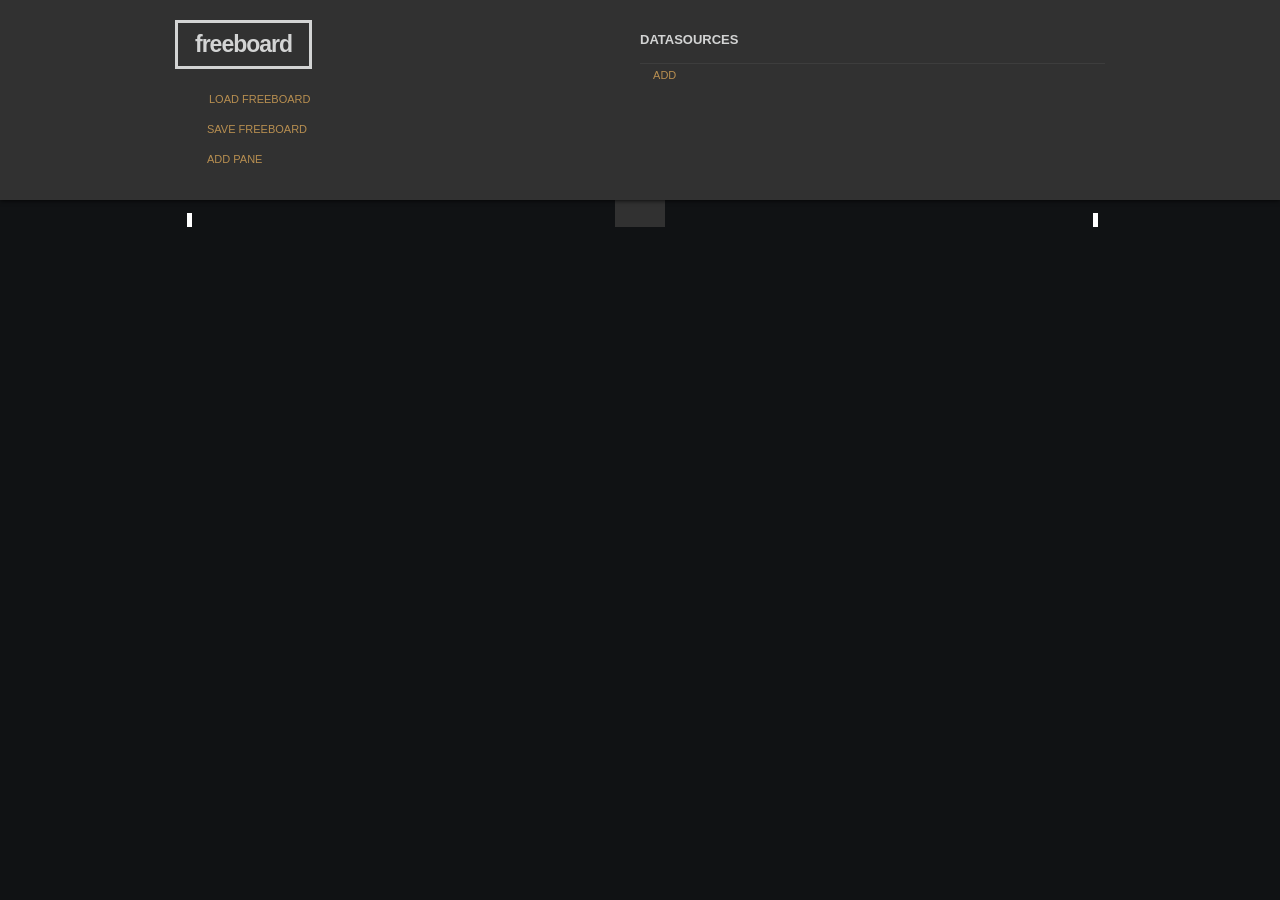
==== index.html @ cd6b2336 "Update index.html to include mqtt and aws iot plugins and widget plugins" ====
<!DOCTYPE html>
<html>
<head>
    <meta charset="UTF-8">
    <title>freeboard</title>
	<meta name="mobile-web-app-capable" content="yes">
    <meta name="apple-mobile-web-app-capable" content="yes" />
    <meta name="apple-mobile-web-app-status-bar-style" content="black" />
    <meta name="viewport" content = "width = device-width, initial-scale = 1, user-scalable = no" />
    <link href="css/freeboard.min.css" rel="stylesheet" />
    <script src="js/freeboard.thirdparty.min.js"></script>
    <script type="text/javascript">
        head.js("js/freeboard_plugins.min.js",
                // *** Load more plugins here ***
                // Datasources Plugins
                "plugins/thirdparty/ibm.iotfoundation.plugin.js",
                "plugins/thirdparty/paho.mqtt.plugin.js",
                "plugins/thirdparty/aws.iot.plugin.js",
                // Widgets Plugins
                "plugins/thirdparty/interactive_indicator.js",
                function(){
                    $(function()
                    { //DOM Ready
                        freeboard.initialize(true);

                        var hashpattern = window.location.hash.match(/(&|#)source=([^&]+)/);
                        if (hashpattern !== null) {
                            $.getJSON(hashpattern[2], function(data) {
                                freeboard.loadDashboard(data, function() {
                                    freeboard.setEditing(false);
                                });
                            });
                        }

                    });
                });
    </script>
</head>
<body>
<div id="board-content">
    <img id="dash-logo" data-bind="attr:{src: header_image}, visible:header_image()">
    <div class="gridster responsive-column-width">
        <ul data-bind="grid: true">
        </ul>
    </div>
</div>
<header id="main-header" data-bind="if:allow_edit">
    <div id="admin-bar">
        <div id="admin-menu">
            <div id="board-tools">
                <h1 id="board-logo" class="title bordered">freeboard</h1>
                <div id="board-actions">
                    <ul class="board-toolbar vertical">
                        <li data-bind="click: loadDashboardFromLocalFile"><i id="full-screen-icon" class="icon-folder-open icon-white"></i><label id="full-screen">Load Freeboard</label></li>
                        <li><i class="icon-download-alt icon-white"></i>
                            <label data-bind="click: saveDashboardClicked">Save Freeboard</label>
                            <label style="display: none;" data-bind="click: saveDashboard" data-pretty="true">[Pretty]</label>
                            <label style="display: none;" data-bind="click: saveDashboard" data-pretty="false">[Minified]</label>
                        </li>
                        <li id="add-pane" data-bind="click: createPane"><i class="icon-plus icon-white"></i><label>Add Pane</label></li>
                    </ul>
                </div>
            </div>
            <div id="datasources">
                <h2 class="title">DATASOURCES</h2>

                <div class="datasource-list-container">
                    <table class="table table-condensed sub-table" id="datasources-list" data-bind="if: datasources().length">
                        <thead>
                        <tr>
                            <th>Name</th>
                            <th>Last Updated</th>
                            <th>&nbsp;</th>
                        </tr>
                        </thead>
                        <tbody data-bind="foreach: datasources">
                        <tr>
                            <td>
                                <span class="text-button datasource-name" data-bind="text: name, pluginEditor: {operation: 'edit', type: 'datasource'}"></span>
                            </td>
                            <td data-bind="text: last_updated"></td>
                            <td>
                                <ul class="board-toolbar">
                                    <li data-bind="click: updateNow"><i class="icon-refresh icon-white"></i></li>
                                    <li data-bind="pluginEditor: {operation: 'delete', type: 'datasource'}">
                                        <i class="icon-trash icon-white"></i></li>
                                </ul>
                            </td>
                        </tr>
                        </tbody>
                    </table>
                </div>
                <span class="text-button table-operation" data-bind="pluginEditor: {operation: 'add', type: 'datasource'}">ADD</span>
            </div>
        </div>
    </div>
	<div id="column-tools" class="responsive-column-width">
		<ul class="board-toolbar left-columns">
			<li class="column-tool add" data-bind="click: addGridColumnLeft"><span class="column-icon right"></span><i class="icon-arrow-left icon-white"></i></li>
			<li class="column-tool sub" data-bind="click: subGridColumnLeft"><span class="column-icon left"></span><i class="icon-arrow-right icon-white"></i></li>
		</ul>
		<ul class="board-toolbar right-columns">
			<li class="column-tool sub" data-bind="click: subGridColumnRight"><span class="column-icon right"></span><i class="icon-arrow-left icon-white"></i></li>
			<li class="column-tool add" data-bind="click: addGridColumnRight"><span class="column-icon left"></span><i class="icon-arrow-right icon-white"></i></li>
		</ul>
	</div>
    <div id="toggle-header" data-bind="click: toggleEditing">
        <i id="toggle-header-icon" class="icon-wrench icon-white"></i></div>
</header>

<div style="display:hidden">
    <ul data-bind="template: { name: 'pane-template', foreach: panes}">
    </ul>
</div>

<script type="text/html" id="pane-template">
    <li data-bind="pane: true">
        <header>
            <h1 data-bind="text: title"></h1>
            <ul class="board-toolbar pane-tools">
                <li data-bind="pluginEditor: {operation: 'add', type: 'widget'}">
                    <i class="icon-plus icon-white"></i>
                </li>
                <li data-bind="pluginEditor: {operation: 'edit', type: 'pane'}">
                    <i class="icon-wrench icon-white"></i>
                </li>
                <li data-bind="pluginEditor: {operation: 'delete', type: 'pane'}">
                    <i class="icon-trash icon-white"></i>
                </li>
            </ul>
        </header>
        <section data-bind="foreach: widgets">
            <div class="sub-section" data-bind="css: 'sub-section-height-' + height()">
                <div class="widget" data-bind="widget: true, css:{fillsize:fillSize}"></div>
                <div class="sub-section-tools">
                    <ul class="board-toolbar">
                        <!-- ko if:$parent.widgetCanMoveUp($data) -->
                        <li data-bind="click:$parent.moveWidgetUp"><i class="icon-chevron-up icon-white"></i></li>
                        <!-- /ko -->
                        <!-- ko if:$parent.widgetCanMoveDown($data) -->
                        <li data-bind="click:$parent.moveWidgetDown"><i class="icon-chevron-down icon-white"></i></li>
                        <!-- /ko -->
                        <li data-bind="pluginEditor: {operation: 'edit', type: 'widget'}"><i class="icon-wrench icon-white"></i></li>
                        <li data-bind="pluginEditor: {operation: 'delete', type: 'widget'}"><i class="icon-trash icon-white"></i></li>
                    </ul>
                </div>
            </div>
        </section>
    </li>
</script>

</body>
</html>
---- css/freeboard.min.css ----
.cm-s-ambiance .cm-keyword{color:#cda869}.cm-s-ambiance .cm-atom{color:#CF7EA9}.cm-s-ambiance .cm-number{color:#78CF8A}.cm-s-ambiance .cm-def{color:#aac6e3}.cm-s-ambiance .cm-variable{color:#ffb795}.cm-s-ambiance .cm-variable-2{color:#eed1b3}.cm-s-ambiance .cm-variable-3{color:#faded3}.cm-s-ambiance .cm-property{color:#eed1b3}.cm-s-ambiance .cm-operator{color:#fa8d6a}.cm-s-ambiance .cm-comment{color:#555;font-style:italic}.cm-s-ambiance .cm-string{color:#8f9d6a}.cm-s-ambiance .cm-string-2{color:#9d937c}.cm-s-ambiance .cm-meta{color:#D2A8A1}.cm-s-ambiance .cm-qualifier{color:#ff0}.cm-s-ambiance .cm-builtin{color:#99c}.cm-s-ambiance .cm-bracket{color:#24C2C7}.cm-s-ambiance .cm-tag{color:#fee4ff}.cm-s-ambiance .cm-attribute{color:#9B859D}.cm-s-ambiance .cm-header{color:#00f}.cm-s-ambiance .cm-quote{color:#24C2C7}.cm-s-ambiance .cm-hr{color:pink}.cm-s-ambiance .cm-link{color:#F4C20B}.cm-s-ambiance .cm-special{color:#FF9D00}.cm-s-ambiance .cm-error{color:#AF2018}.cm-s-ambiance .CodeMirror-matchingbracket{color:#0f0}.cm-s-ambiance .CodeMirror-nonmatchingbracket{color:#f22}.cm-s-ambiance .CodeMirror-selected{background:rgba(255,255,255,.15)}.cm-s-ambiance.CodeMirror-focused .CodeMirror-selected{background:rgba(255,255,255,.1)}.cm-s-ambiance.CodeMirror{line-height:1.4em;color:#E6E1DC;background-color:#202020;-webkit-box-shadow:inset 0 0 10px #000;-moz-box-shadow:inset 0 0 10px #000;box-shadow:inset 0 0 10px #000}.cm-s-ambiance .CodeMirror-gutters{background:#3D3D3D;border-right:1px solid #4D4D4D;box-shadow:0 10px 20px #000}.cm-s-ambiance .CodeMirror-linenumber{text-shadow:0 1px 1px #4d4d4d;color:#222;padding:0 5px}.cm-s-ambiance .CodeMirror-lines .CodeMirror-cursor{border-left:1px solid #7991E8}.cm-s-ambiance .CodeMirror-activeline-background{background:none repeat scroll 0 0 rgba(255,255,255,.031)}.cm-s-ambiance.CodeMirror,.cm-s-ambiance .CodeMirror-gutters{background-image:url("[data-uri]")}.CodeMirror{font-family:monospace;height:300px}.CodeMirror-scroll{overflow:auto}.CodeMirror-lines{padding:4px 0}.CodeMirror pre{padding:0 4px}.CodeMirror-scrollbar-filler,.CodeMirror-gutter-filler{background-color:#fff}.CodeMirror-gutters{border-right:1px solid #ddd;background-color:#f7f7f7;white-space:nowrap}.CodeMirror-linenumbers{}.CodeMirror-linenumber{padding:0 3px 0 5px;min-width:20px;text-align:right;color:#999;-moz-box-sizing:content-box;box-sizing:content-box}.CodeMirror div.CodeMirror-cursor{border-left:1px solid #000}.CodeMirror div.CodeMirror-secondarycursor{border-left:1px solid silver}.CodeMirror.cm-keymap-fat-cursor div.CodeMirror-cursor{width:auto;border:0;background:#7e7}div.CodeMirror-overwrite div.CodeMirror-cursor{}.cm-tab{display:inline-block}.CodeMirror-ruler{border-left:1px solid #ccc;position:absolute}.cm-s-default .cm-keyword{color:#708}.cm-s-default .cm-atom{color:#219}.cm-s-default .cm-number{color:#164}.cm-s-default .cm-def{color:#00f}.cm-s-default .cm-variable,.cm-s-default .cm-punctuation,.cm-s-default .cm-property,.cm-s-default .cm-operator{}.cm-s-default .cm-variable-2{color:#05a}.cm-s-default .cm-variable-3{color:#085}.cm-s-default .cm-comment{color:#a50}.cm-s-default .cm-string{color:#a11}.cm-s-default .cm-string-2{color:#f50}.cm-s-default .cm-meta{color:#555}.cm-s-default .cm-qualifier{color:#555}.cm-s-default .cm-builtin{color:#30a}.cm-s-default .cm-bracket{color:#997}.cm-s-default .cm-tag{color:#170}.cm-s-default .cm-attribute{color:#00c}.cm-s-default .cm-header{color:#00f}.cm-s-default .cm-quote{color:#090}.cm-s-default .cm-hr{color:#999}.cm-s-default .cm-link{color:#00c}.cm-negative{color:#d44}.cm-positive{color:#292}.cm-header,.cm-strong{font-weight:700}.cm-em{font-style:italic}.cm-link{text-decoration:underline}.cm-s-default .cm-error{color:red}.cm-invalidchar{color:red}div.CodeMirror span.CodeMirror-matchingbracket{color:#0f0}div.CodeMirror span.CodeMirror-nonmatchingbracket{color:#f22}.CodeMirror-activeline-background{background:#e8f2ff}.CodeMirror{line-height:1;position:relative;overflow:hidden;background:#fff;color:#000}.CodeMirror-scroll{margin-bottom:-30px;margin-right:-30px;padding-bottom:30px;height:100%;outline:0;position:relative;-moz-box-sizing:content-box;box-sizing:content-box}.CodeMirror-sizer{position:relative;border-right:30px solid transparent;-moz-box-sizing:content-box;box-sizing:content-box}.CodeMirror-vscrollbar,.CodeMirror-hscrollbar,.CodeMirror-scrollbar-filler,.CodeMirror-gutter-filler{position:absolute;z-index:6;display:none}.CodeMirror-vscrollbar{right:0;top:0;overflow-x:hidden;overflow-y:scroll}.CodeMirror-hscrollbar{bottom:0;left:0;overflow-y:hidden;overflow-x:scroll}.CodeMirror-scrollbar-filler{right:0;bottom:0}.CodeMirror-gutter-filler{left:0;bottom:0}.CodeMirror-gutters{position:absolute;left:0;top:0;padding-bottom:30px;z-index:3}.CodeMirror-gutter{white-space:normal;height:100%;-moz-box-sizing:content-box;box-sizing:content-box;padding-bottom:30px;margin-bottom:-32px;display:inline-block;*zoom:1;*display:inline}.CodeMirror-gutter-elt{position:absolute;cursor:default;z-index:4}.CodeMirror-lines{cursor:text}.CodeMirror pre{-moz-border-radius:0;-webkit-border-radius:0;border-radius:0;border-width:0;background:transparent;font-family:inherit;font-size:inherit;margin:0;white-space:pre;word-wrap:normal;line-height:inherit;color:inherit;z-index:2;position:relative;overflow:visible}.CodeMirror-wrap pre{word-wrap:break-word;white-space:pre-wrap;word-break:normal}.CodeMirror-linebackground{position:absolute;left:0;right:0;top:0;bottom:0;z-index:0}.CodeMirror-linewidget{position:relative;z-index:2;overflow:auto}.CodeMirror-widget{}.CodeMirror-wrap .CodeMirror-scroll{overflow-x:hidden}.CodeMirror-measure{position:absolute;width:100%;height:0;overflow:hidden;visibility:hidden}.CodeMirror-measure pre{position:static}.CodeMirror div.CodeMirror-cursor{position:absolute;border-right:0;width:0}div.CodeMirror-cursors{visibility:hidden;position:relative;z-index:1}.CodeMirror-focused div.CodeMirror-cursors{visibility:visible}.CodeMirror-selected{background:#d9d9d9}.CodeMirror-focused .CodeMirror-selected{background:#d7d4f0}.CodeMirror-crosshair{cursor:crosshair}.cm-searching{background:#ffa;background:rgba(255,255,0,.4)}.CodeMirror span{*vertical-align:text-bottom}.cm-force-border{padding-right:.1px}@media print{.CodeMirror div.CodeMirror-cursors{visibility:hidden}}/*! gridster.js - v0.1.0 - 2013-06-14 - * http://gridster.net/ - Copyright (c) 2013 ducksboard; Licensed MIT */.gridster{position:relative}.gridster>*{margin:0 auto;-webkit-transition:height .4s;-moz-transition:height .4s;-o-transition:height .4s;-ms-transition:height .4s;transition:height .4s}.gridster .gs_w{z-index:2;position:absolute}.ready .gs_w:not(.preview-holder){-webkit-transition:opacity .3s,left .3s,top .3s;-moz-transition:opacity .3s,left .3s,top .3s;-o-transition:opacity .3s,left .3s,top .3s;transition:opacity .3s,left .3s,top .3s}.ready .gs_w:not(.preview-holder){-webkit-transition:opacity .3s,left .3s,top .3s,width .3s,height .3s;-moz-transition:opacity .3s,left .3s,top .3s,width .3s,height .3s;-o-transition:opacity .3s,left .3s,top .3s,width .3s,height .3s;transition:opacity .3s,left .3s,top .3s,width .3s,height .3s}.gridster .preview-holder{z-index:1;position:absolute;background-color:#fff;border-color:#fff;opacity:.3}.gridster .player-revert{z-index:10!important;-webkit-transition:left .3s,top .3s!important;-moz-transition:left .3s,top .3s!important;-o-transition:left .3s,top .3s!important;transition:left .3s,top .3s!important}.gridster .dragging{z-index:10!important;-webkit-transition:all 0s!important;-moz-transition:all 0s!important;-o-transition:all 0s!important;transition:all 0s!important}/*! normalize.css v2.1.2 | MIT License | git.io/normalize */article,aside,details,figcaption,figure,footer,header,hgroup,main,nav,section,summary{display:block}audio,canvas,video{display:inline-block}audio:not([controls]){display:none;height:0}[hidden]{display:none}html{-webkit-touch-callout:none;-webkit-user-select:none;-khtml-user-select:none;-moz-user-select:none;-ms-user-select:none;user-select:none;font-family:sans-serif;-ms-text-size-adjust:100%;-webkit-text-size-adjust:100%}body{margin:0}a:focus{outline:thin dotted}a:active,a:hover{outline:0}h1{font-size:2em;margin:.67em 0}abbr[title]{border-bottom:1px dotted}b,strong{font-weight:700}dfn{font-style:italic}hr{-moz-box-sizing:content-box;box-sizing:content-box;height:0}mark{background:#ff0;color:#000}code,kbd,pre,samp{font-family:monospace,serif;font-size:1em}pre{white-space:pre-wrap}q{quotes:"\201C" "\201D" "\2018" "\2019"}small{font-size:80%}sub,sup{font-size:75%;line-height:0;position:relative;vertical-align:baseline}sup{top:-.5em}sub{bottom:-.25em}img{border:0}svg:not(:root){overflow:hidden}figure{margin:0}fieldset{border:1px solid silver;margin:0 2px;padding:.35em .625em .75em}legend{border:0;padding:0}button,input,select,textarea{font-family:inherit;font-size:100%;margin:0}button,input{line-height:normal}button,select{text-transform:none}button,html input[type=button],input[type=reset],input[type=submit]{-webkit-appearance:button;cursor:pointer}button[disabled],html input[disabled]{cursor:default}input[type=checkbox],input[type=radio]{box-sizing:border-box;padding:0}input[type=search]{-webkit-appearance:textfield;-moz-box-sizing:content-box;-webkit-box-sizing:content-box;box-sizing:content-box}input[type=search]::-webkit-search-cancel-button,input[type=search]::-webkit-search-decoration{-webkit-appearance:none}button::-moz-focus-inner,input::-moz-focus-inner{border:0;padding:0}textarea{overflow:auto;vertical-align:top}table{border-collapse:collapse;border-spacing:0}html{background-color:#101214;height:100%;overflow:hidden}body{background-color:#101214;color:#8b8b8b;font-family:"Helvetica Neue",Helvetica,Arial,sans-serif;font-size:14px;line-height:20px;height:100%;overflow-x:hidden;overflow-y:auto}.modal{position:absolute;background-color:#2a2a2a;top:120px;width:900px;margin:auto;right:0;left:0;margin-bottom:25px}.modal.small{max-width:500px;width:100%}.modal header{background-color:#272727;height:40px;margin:0;padding:0 10px;color:#8b8b8b;text-transform:uppercase}.modal footer{background-color:#272727;height:40px;margin:0;color:#8b8b8b;text-transform:uppercase;clear:both}.modal footer{text-align:right}.modal footer .text-button{line-height:40px;padding-left:15px;padding-right:15px;display:inline-block}.modal section{padding:25px;padding-bottom:55px}.control-group:last-child{margin-bottom:0}.control-group{margin-bottom:16px}.control-group:before,.control-group:after{display:table;line-height:0;content:""}.control-group:after{clear:both}.control-label{padding-top:5px;text-align:right;text-transform:uppercase;font-size:11px}.controls{padding-left:20px;margin-left:180px}.input-suffix{display:inline-block;height:22px;padding:4px 10px;line-height:23px;vertical-align:middle;text-transform:uppercase;font-size:11px;min-width:16px}#plugin-description{margin-bottom:25px}.align-right{text-align:right}select,textarea{margin:0;font-size:100%;vertical-align:middle}select,textarea,input[type=text],input[type=password],input[type=datetime],input[type=datetime-local],input[type=date],input[type=month],input[type=time],input[type=week],input[type=number],input[type=email],input[type=url],input[type=search],input[type=tel],input[type=color],.uneditable-input{display:inline-block;height:20px;padding:4px 6px;font-size:14px;line-height:20px;color:#d3d4d4;vertical-align:middle;-webkit-border-radius:0;-moz-border-radius:0;border-radius:-px;width:400px}input,textarea{width:206px}input.small,textarea.small{width:133px}textarea{height:auto}textarea,input[type=text],input[type=password],input[type=datetime],input[type=datetime-local],input[type=date],input[type=month],input[type=time],input[type=week],input[type=number],input[type=email],input[type=url],input[type=search],input[type=tel],input[type=color],.uneditable-input{background-color:#272727;border:1px solid #3d3d3d;-webkit-box-shadow:inset 0 1px 1px rgba(0,0,0,.075);-moz-box-shadow:inset 0 1px 1px rgba(0,0,0,.075);box-shadow:inset 0 1px 1px rgba(0,0,0,.075);-webkit-transition:border linear .2s,box-shadow linear .2s;-moz-transition:border linear .2s,box-shadow linear .2s;-o-transition:border linear .2s,box-shadow linear .2s;transition:border linear .2s,box-shadow linear .2s}textarea:focus,input[type=text]:focus,input[type=password]:focus,input[type=datetime]:focus,input[type=datetime-local]:focus,input[type=date]:focus,input[type=month]:focus,input[type=time]:focus,input[type=week]:focus,input[type=number]:focus,input[type=email]:focus,input[type=url]:focus,input[type=search]:focus,input[type=tel]:focus,input[type=color]:focus,.uneditable-input:focus{border-color:rgba(255,153,0,.8);outline:0;outline:thin dotted \9;-webkit-box-shadow:inset 0 1px 1px rgba(0,0,0,.075),0 0 8px #f90;-moz-box-shadow:inset 0 1px 1px rgba(0,0,0,.075),0 0 8px #f90;box-shadow:inset 0 1px 1px rgba(0,0,0,.075),0 0 8px #f90}select{width:220px;background-color:#272727;height:27px}h1,h2,h3,h4,h5,h6{margin:10px 0;font-family:inherit;font-weight:700;line-height:20px;color:inherit;text-rendering:optimizelegibility}h1,h2,h3{line-height:40px}h1{font-size:38.5px}h2{font-size:31.5px}h3{font-size:24.5px}h4{font-size:17.5px}h5{font-size:14px}h6{font-size:11.9px}table{max-width:100%;background-color:transparent;border-collapse:collapse;border-spacing:0}.table{width:100%;margin-bottom:20px}.table th,.table td{padding:8px;line-height:20px;text-align:left;vertical-align:top;border-top:1px solid #ddd}.table th{font-weight:700}.table thead th{vertical-align:bottom}.table caption+thead tr:first-child th,.table caption+thead tr:first-child td,.table colgroup+thead tr:first-child th,.table colgroup+thead tr:first-child td,.table thead:first-child tr:first-child th,.table thead:first-child tr:first-child td{border-top:0}.table tbody+tbody{border-top:2px solid #ddd}.table .table{background-color:#fff}.table-condensed th,.table-condensed td{padding:2px 5px}a:focus{outline:thin dotted #333;outline:5px auto -webkit-focus-ring-color;outline-offset:-2px}#modal_overlay{position:absolute;z-index:100;top:0;left:0;height:100%;width:100%;background:rgba(0,0,0,.8);overflow-y:auto}a:hover,a:active{outline:0}a{color:#B88F51;text-decoration:none}a:hover,a:focus{color:#005580;text-decoration:underline}.gridster header{background-color:#272727;height:30px;margin:0;padding:0 10px;color:#8b8b8b;text-transform:uppercase}header h1{font-size:12px;white-space:nowrap;overflow:hidden;text-overflow:ellipsis;padding:0;margin:0;line-height:30px}.gridster section{line-height:normal;bottom:0;left:0;right:0;margin:auto;white-space:nowrap;overflow:hidden;text-overflow:ellipsis}#board-content{overflow:visible;position:relative;padding-top:10px}#main-header{width:100%;position:fixed;z-index:50;display:none}#admin-bar{background-color:#313131;width:100%;height:200px;position:relative;-webkit-box-shadow:0 0 5px #000;box-shadow:0 0 5px #000;overflow:hidden}#toggle-header{margin:0 auto;left:0;right:0;width:50px;background-color:#313131;text-align:center;cursor:pointer}#toggle-header-icon{margin-top:4px;margin-bottom:7px}.widget{padding:5px 10px;height:100%;width:100%;-moz-box-sizing:border-box;-webkit-box-sizing:border-box;box-sizing:border-box}.widget.fillsize{padding:0}.pane-tools{top:0;right:0;position:absolute;display:none}.sub-section-tools{top:0;right:0;position:absolute;display:none}.datasource-edit-btn{padding:5px;margin-right:5px;cursor:pointer}.datasource-delete-btn{padding:5px;margin-left:5px;cursor:pointer}#board-tools{width:50%;float:left}.table thead th{font-size:10px;text-shadow:none}.table td{border-top:solid 1px #3d3d3d;color:#d3d4d4}#datasources{width:50%;float:right;height:100%}#cam{height:100%;background-size:cover}#admin-menu{left:0;right:0;width:950px;top:20px;margin:0 auto;padding-left:10px;padding-right:10px;position:absolute;-moz-box-sizing:border-box;-webkit-box-sizing:border-box;box-sizing:border-box}.sub-section h2{font-size:14px;font-weight:400;padding:0;margin:0;line-height:normal}.sub-section{padding:0;border-bottom:solid 1px #363636;position:relative;overflow:hidden}.sub-section-height-1{height:60px}.sub-section-height-2{height:120px}.sub-section-height-3{height:180px}.sub-section-height-4{height:240px}.sub-section:last-of-type{border-bottom:0}#pump-icon{padding:10px;padding-bottom:12px;display:none}#admin-menu h1{}.section-title{min-height:7px}.small-text{color:#d3d4d4;font-size:20px;font-weight:100;font-family:"Helvetica Neue",Helvetica,Arial,sans-serif;overflow:hidden;text-overflow:ellipsis;letter-spacing:1px}ul,ol{list-style:none}#column-tools{position:relative;display:none;margin:0 auto;left:0;right:0;top:5px}#column-tools .left-columns{position:absolute;left:0}#column-tools .right-columns{position:absolute;right:0}.column-tool{cursor:pointer}.column-tool.min.sub,.column-tool.max.add{display:none}.column-icon{display:inline-block;background-color:#fff;width:5px;height:100%}.column-icon.right{float:right}.column-icon.left{float:left}.gridster{max-width:960px;margin:0 auto;left:0;right:0;top:0}.gridster .gs_w{background:#2a2a2a;padding:0;margin:0;overflow:hidden;z-index:auto;-webkit-touch-callout:text;-webkit-user-select:text;-khtml-user-select:text;-moz-user-select:text;-ms-user-select:text;user-select:text}.gridster .preview-holder{border:0!important;border-radius:0!important;background:rgba(255,255,255,.2)!important}[class^=icon-],[class*=" icon-"]{display:inline-block;width:14px;height:14px;margin-top:1px;*margin-right:.3em;line-height:14px;vertical-align:text-top;background-image:url(../img/glyphicons-halflings.png);background-position:14px 14px;background-repeat:no-repeat}.icon-white,.nav-pills>.active>a>[class^=icon-],.nav-pills>.active>a>[class*=" icon-"],.nav-list>.active>a>[class^=icon-],.nav-list>.active>a>[class*=" icon-"],.navbar-inverse .nav>.active>a>[class^=icon-],.navbar-inverse .nav>.active>a>[class*=" icon-"],.dropdown-menu>li>a:hover>[class^=icon-],.dropdown-menu>li>a:focus>[class^=icon-],.dropdown-menu>li>a:hover>[class*=" icon-"],.dropdown-menu>li>a:focus>[class*=" icon-"],.dropdown-menu>.active>a>[class^=icon-],.dropdown-menu>.active>a>[class*=" icon-"],.dropdown-submenu:hover>a>[class^=icon-],.dropdown-submenu:focus>a>[class^=icon-],.dropdown-submenu:hover>a>[class*=" icon-"],.dropdown-submenu:focus>a>[class*=" icon-"]{background-image:url(../img/glyphicons-halflings-white.png)}.icon-glass{background-position:0 0}.icon-music{background-position:-24px 0}.icon-search{background-position:-48px 0}.icon-envelope{background-position:-72px 0}.icon-heart{background-position:-96px 0}.icon-star{background-position:-120px 0}.icon-star-empty{background-position:-144px 0}.icon-user{background-position:-168px 0}.icon-film{background-position:-192px 0}.icon-th-large{background-position:-216px 0}.icon-th{background-position:-240px 0}.icon-th-list{background-position:-264px 0}.icon-ok{background-position:-288px 0}.icon-remove{background-position:-312px 0}.icon-zoom-in{background-position:-336px 0}.icon-zoom-out{background-position:-360px 0}.icon-off{background-position:-384px 0}.icon-signal{background-position:-408px 0}.icon-cog{background-position:-432px 0}.icon-trash{background-position:-456px 0}.icon-home{background-position:0 -24px}.icon-file{background-position:-24px -24px}.icon-time{background-position:-48px -24px}.icon-road{background-position:-72px -24px}.icon-download-alt{background-position:-96px -24px}.icon-download{background-position:-120px -24px}.icon-upload{background-position:-144px -24px}.icon-inbox{background-position:-168px -24px}.icon-play-circle{background-position:-192px -24px}.icon-repeat{background-position:-216px -24px}.icon-refresh{background-position:-240px -24px}.icon-list-alt{background-position:-264px -24px}.icon-lock{background-position:-287px -24px}.icon-flag{background-position:-312px -24px}.icon-headphones{background-position:-336px -24px}.icon-volume-off{background-position:-360px -24px}.icon-volume-down{background-position:-384px -24px}.icon-volume-up{background-position:-408px -24px}.icon-qrcode{background-position:-432px -24px}.icon-barcode{background-position:-456px -24px}.icon-tag{background-position:0 -48px}.icon-tags{background-position:-25px -48px}.icon-book{background-position:-48px -48px}.icon-bookmark{background-position:-72px -48px}.icon-print{background-position:-96px -48px}.icon-camera{background-position:-120px -48px}.icon-font{background-position:-144px -48px}.icon-bold{background-position:-167px -48px}.icon-italic{background-position:-192px -48px}.icon-text-height{background-position:-216px -48px}.icon-text-width{background-position:-240px -48px}.icon-align-left{background-position:-264px -48px}.icon-align-center{background-position:-288px -48px}.icon-align-right{background-position:-312px -48px}.icon-align-justify{background-position:-336px -48px}.icon-list{background-position:-360px -48px}.icon-indent-left{background-position:-384px -48px}.icon-indent-right{background-position:-408px -48px}.icon-facetime-video{background-position:-432px -48px}.icon-picture{background-position:-456px -48px}.icon-pencil{background-position:0 -72px}.icon-map-marker{background-position:-24px -72px}.icon-adjust{background-position:-48px -72px}.icon-tint{background-position:-72px -72px}.icon-edit{background-position:-96px -72px}.icon-share{background-position:-120px -72px}.icon-check{background-position:-144px -72px}.icon-move{background-position:-168px -72px}.icon-step-backward{background-position:-192px -72px}.icon-fast-backward{background-position:-216px -72px}.icon-backward{background-position:-240px -72px}.icon-play{background-position:-264px -72px}.icon-pause{background-position:-288px -72px}.icon-stop{background-position:-312px -72px}.icon-forward{background-position:-336px -72px}.icon-fast-forward{background-position:-360px -72px}.icon-step-forward{background-position:-384px -72px}.icon-eject{background-position:-408px -72px}.icon-chevron-left{background-position:-432px -72px}.icon-chevron-right{background-position:-456px -72px}.icon-plus-sign{background-position:0 -96px}.icon-minus-sign{background-position:-24px -96px}.icon-remove-sign{background-position:-48px -96px}.icon-ok-sign{background-position:-72px -96px}.icon-question-sign{background-position:-96px -96px}.icon-info-sign{background-position:-120px -96px}.icon-screenshot{background-position:-144px -96px}.icon-remove-circle{background-position:-168px -96px}.icon-ok-circle{background-position:-192px -96px}.icon-ban-circle{background-position:-216px -96px}.icon-arrow-left{background-position:-240px -96px}.icon-arrow-right{background-position:-264px -96px}.icon-arrow-up{background-position:-289px -96px}.icon-arrow-down{background-position:-312px -96px}.icon-share-alt{background-position:-336px -96px}.icon-resize-full{background-position:-360px -96px}.icon-resize-small{background-position:-384px -96px}.icon-plus{background-position:-408px -96px}.icon-minus{background-position:-433px -96px}.icon-asterisk{background-position:-456px -96px}.icon-exclamation-sign{background-position:0 -120px}.icon-gift{background-position:-24px -120px}.icon-leaf{background-position:-48px -120px}.icon-fire{background-position:-72px -120px}.icon-eye-open{background-position:-96px -120px}.icon-eye-close{background-position:-120px -120px}.icon-warning-sign{background-position:-144px -120px}.icon-plane{background-position:-168px -120px}.icon-calendar{background-position:-192px -120px}.icon-random{width:16px;background-position:-216px -120px}.icon-comment{background-position:-240px -120px}.icon-magnet{background-position:-264px -120px}.icon-chevron-up{background-position:-288px -120px}.icon-chevron-down{background-position:-313px -119px}.icon-retweet{background-position:-336px -120px}.icon-shopping-cart{background-position:-360px -120px}.icon-folder-close{width:16px;background-position:-384px -120px}.icon-folder-open{width:16px;background-position:-408px -120px}.icon-resize-vertical{background-position:-432px -119px}.icon-resize-horizontal{background-position:-456px -118px}.icon-hdd{background-position:0 -144px}.icon-bullhorn{background-position:-24px -144px}.icon-bell{background-position:-48px -144px}.icon-certificate{background-position:-72px -144px}.icon-thumbs-up{background-position:-96px -144px}.icon-thumbs-down{background-position:-120px -144px}.icon-hand-right{background-position:-144px -144px}.icon-hand-left{background-position:-168px -144px}.icon-hand-up{background-position:-192px -144px}.icon-hand-down{background-position:-216px -144px}.icon-circle-arrow-right{background-position:-240px -144px}.icon-circle-arrow-left{background-position:-264px -144px}.icon-circle-arrow-up{background-position:-288px -144px}.icon-circle-arrow-down{background-position:-312px -144px}.icon-globe{background-position:-336px -144px}.icon-wrench{background-position:-360px -144px}.icon-tasks{background-position:-384px -144px}.icon-filter{background-position:-408px -144px}.icon-briefcase{background-position:-432px -144px}.icon-fullscreen{background-position:-456px -144px}.form-table td{vertical-align:top}.form-label{text-align:right;padding-right:14px;height:42px;float:left;width:160px;padding-top:4px}.form-value{float:left}.form-row{clear:both}td.table-row-operation{}input.table-row-value{width:150px;margin:0}.sub-table{margin-bottom:3px}.sub-table td{border:0;vertical-align:middle}.form-table-value-subtable{max-height:110px;overflow-x:hidden;overflow-y:auto;border-bottom:solid 1px #3d3d3d;width:414px}.datasource-list-container{max-height:110px;overflow-x:hidden;overflow-y:auto;border-bottom:solid 1px #3d3d3d}ul.value-dropdown{height:75px;position:absolute;padding:0;margin:0;background-color:#272727;border:1px solid rgba(255,153,0,.8);overflow-x:hidden;overflow-y:auto;z-index:3001}ul.value-dropdown li{padding:5px;cursor:pointer}ul.value-dropdown li.selected{background-color:rgba(255,153,0,.8);color:#000;text-shadow:none}ul.value-dropdown li .preview{font-style:italic;font-size:10px;width:300px;display:inline-block;vertical-align:bottom;text-overflow:ellipsis;overflow:hidden;white-space:nowrap;padding-left:20px}td.form-table-value>input[type=checkbox]{height:15px;margin-top:7px}.table-row-operation>i{cursor:pointer}#main-logo{display:block;margin-bottom:20px}#dash-logo{display:block;margin-left:10px;margin-bottom:10px}.value-editor-ds{color:#B88F51;cursor:pointer}ul.board-toolbar{padding:0;margin:0;text-transform:uppercase;font-size:11px}ul.board-toolbar.vertical{display:inline-block}.board-toolbar li{color:#B88F51;float:left;cursor:pointer;margin:0 0 0 5px;background-color:rgba(75,75,75,0);padding:8px;height:14px}.board-toolbar.vertical li{float:none}.board-toolbar li:hover{background-color:rgba(75,75,75,1);-webkit-transition:250ms linear;-moz-transition:250ms linear;-o-transition:250ms linear;-ms-transition:250ms linear;transition:250ms linear}.board-toolbar li i{float:left;margin:0;padding:0}.board-toolbar li label{cursor:pointer;margin-left:5px;float:left;margin-top:-3px;margin-bottom:-10px}.text-button{color:#B88F51;cursor:pointer;text-transform:uppercase}.datasource-name{text-transform:none}a:hover.text-button,a:focus.text-button{color:#B88F51;text-decoration:none}.text-button>i{margin-right:10px}.text-button::before,.text-button::after{display:inline-block;opacity:0;-webkit-transition:-webkit-transform .3s,opacity .2s;-moz-transition:-moz-transform .3s,opacity .2s;transition:transform .3s,opacity .2s}.text-button::before{margin-right:5px;content:'[';-webkit-transform:translateX(10px);-moz-transform:translateX(10px);transform:translateX(10px)}.text-button::after{margin-left:5px;content:']';-webkit-transform:translateX(-10px);-moz-transform:translateX(-10px);transform:translateX(-10px)}.text-button:hover::before,.text-button:hover::after,.text-button:focus::before,.text-button:focus::after{opacity:1;-webkit-transform:translateX(0px);-moz-transform:translateX(0px);transform:translateX(0px)}.setting-description{font-size:10px;text-shadow:none;color:#6F6F6F;margin-top:5px;margin-bottom:15px;max-width:414px;line-height:1.5em}.calculated-setting-row{clear:both;height:30px;margin-bottom:5px}textarea.calculated-value-input{position:absolute;width:400px;height:20px;resize:none;white-space:nowrap;overflow:auto;Z-index:3000}ul.datasource-input-suffix{margin-left:409px}.form-label .board-toolbar li{float:right}.styled-select select{width:414px;height:30px;-webkit-appearance:none;border:1px solid #3d3d3d;background:url(../img/dropdown-arrow.png) no-repeat right #272727}.title{font-family:Helvetica-Neue,Helvetica,Arial,sans-serif;vertical-align:baseline;-webkit-font-smoothing:antialiased;font-style:normal;color:#d3d4d4}.title.bordered{border:solid 3px #d3d4d4;display:inline-block;padding:2px 17px;line-height:39px}h1.title{margin-bottom:10px;font-size:23px;letter-spacing:-1px}h2.title{font-size:13px;line-height:20px;margin:0;padding-top:10px;padding-bottom:10px}.form-value input[type=checkbox]{margin-top:8px}.table-operation{font-size:11px;padding-left:5px;padding-bottom:5px;padding-top:1px}#add-pane{}#pane-holding-pen{display:none}@media screen and (max-width :960px){#add-pane{padding-top:10px}.text-button{font-size:14px;line-height:22px}h1.title{margin-bottom:0;font-size:13px;letter-spacing:0}.title.bordered{padding:1px 8px;line-height:25px;border-width:2px}#admin-menu{width:100%}h2.title{font-size:10px;padding-top:5px;padding-bottom:5px}#board-tools{width:100%}#datasources{width:100%;float:none;clear:both}#board-actions{float:left}#board-logo{float:left}.modal header{height:30px}.modal{width:100%;top:0;left:0}.datasource-list-container{max-height:77px}.form-label{float:none;height:auto;width:auto;text-align:left;padding-top:0}.form-value{width:100%;padding-bottom:10px;float:none}.control-label{width:auto}.modal section{padding-bottom:10px;padding-top:10px}ul.datasource-input-suffix{margin-left:0;margin-bottom:30px}ul.datasource-input-suffix li{margin-left:0}textarea,input[type=text]{width:95%}.styled-select select{width:100%}.form-table-value-subtable{width:100%}.table-operation{font-size:11px}textarea.calculated-value-input{position:inherit;width:95%}}.wrapperloading{position:absolute;height:200px;width:200px;top:50%;margin-top:-100px;left:50%;margin-left:-100px;z-index:2000}.wrapperloading .loading.up{position:absolute;height:200px;width:200px;border-radius:150px;border:3px solid #fff;border-top-color:#fff;border-left-color:#555;border-right-color:#555;border-bottom-color:#fff;-webkit-animation:rotation 3s linear infinite;-moz-animation:rotation 3s linear infinite;-o-animation:rotation 3s linear infinite;animation:rotation 3s linear infinite}.wrapperloading .loading.down{position:absolute;height:100px;width:100px;top:50%;margin-top:-50px;left:50%;margin-left:-50px;border-radius:150px;border:3px solid #fff;border-left-color:#fff;border-top-color:#555;border-bottom-color:#555;border-right-color:#fff;-webkit-animation:rotation 1s linear infinite;-moz-animation:rotation 1s linear infinite;-o-animation:rotation 1s linear infinite;animation:rotation 1s linear infinite}@-webkit-keyframes rotation{0%{-webkit-transform:rotate(0deg);-moz-transform:rotate(0deg);-ms-transform:rotate(0deg);-o-transform:rotate(0deg);transform:rotate(0deg)}50%{-webkit-transform:rotate(180deg);-moz-transform:rotate(180deg);-ms-transform:rotate(180deg);-o-transform:rotate(180deg);transform:rotate(180deg)}100%{-webkit-transform:rotate(360deg);-moz-transform:rotate(360deg);-ms-transform:rotate(360deg);-o-transform:rotate(360deg);transform:rotate(360deg)}}@-moz-keyframes rotation{0%{-webkit-transform:rotate(0deg);-moz-transform:rotate(0deg);-ms-transform:rotate(0deg);-o-transform:rotate(0deg);transform:rotate(0deg)}50%{-webkit-transform:rotate(180deg);-moz-transform:rotate(180deg);-ms-transform:rotate(180deg);-o-transform:rotate(180deg);transform:rotate(180deg)}100%{-webkit-transform:rotate(360deg);-moz-transform:rotate(360deg);-ms-transform:rotate(360deg);-o-transform:rotate(360deg);transform:rotate(360deg)}}@-o-keyframes rotation{0%{-webkit-transform:rotate(0deg);-moz-transform:rotate(0deg);-ms-transform:rotate(0deg);-o-transform:rotate(0deg);transform:rotate(0deg)}50%{-webkit-transform:rotate(180deg);-moz-transform:rotate(180deg);-ms-transform:rotate(180deg);-o-transform:rotate(180deg);transform:rotate(180deg)}100%{-webkit-transform:rotate(360deg);-moz-transform:rotate(360deg);-ms-transform:rotate(360deg);-o-transform:rotate(360deg);transform:rotate(360deg)}}@keyframes rotation{0%{-webkit-transform:rotate(0deg);-moz-transform:rotate(0deg);-ms-transform:rotate(0deg);-o-transform:rotate(0deg);transform:rotate(0deg)}50%{-webkit-transform:rotate(180deg);-moz-transform:rotate(180deg);-ms-transform:rotate(180deg);-o-transform:rotate(180deg);transform:rotate(180deg)}100%{-webkit-transform:rotate(360deg);-moz-transform:rotate(360deg);-ms-transform:rotate(360deg);-o-transform:rotate(360deg);transform:rotate(360deg)}}input::-webkit-input-placeholder,textarea::-webkit-input-placeholder{color:#636363}input:-moz-placeholder,textarea:-moz-placeholder{color:#636363}::-webkit-scrollbar{height:0;width:4px;background:transparent;padding-right:10}::-webkit-scrollbar-thumb{background:rgba(255,255,255,.05);-webkit-border-radius:1ex}::-webkit-scrollbar-corner{background:transparent}.validation-error{margin-top:7px;margin-bottom:7px;color:#AA7575;font-size:13px}.onoffswitch{position:relative;width:78px;-webkit-user-select:none;-moz-user-select:none;-ms-user-select:none}.onoffswitch-checkbox{display:none}.onoffswitch-label{display:block;overflow:hidden;cursor:pointer;border:1px solid #3D3D3D;border-radius:0}.onoffswitch-inner{width:200%;margin-left:-100%;-moz-transition:margin .3s ease-in 0s;-webkit-transition:margin .3s ease-in 0s;-o-transition:margin .3s ease-in 0s;transition:margin .3s ease-in 0s}.onoffswitch-inner .on,.onoffswitch-inner .off{float:left;width:50%;height:29px;padding:0;line-height:29px;font-size:17px;color:#fff;-moz-box-sizing:border-box;-webkit-box-sizing:border-box;box-sizing:border-box}.onoffswitch-inner .on{padding-left:6px;background-color:#2a2a2a;color:#8B8B8B}.onoffswitch-inner .off{padding-right:6px;background-color:#101214;color:#8B8B8B;text-align:right}.onoffswitch-switch{width:21px;margin:4px;background:#A1A1A1;border:1px solid #3D3D3D;border-radius:0;position:absolute;top:0;bottom:0;right:47px;-moz-transition:all .3s ease-in 0s;-webkit-transition:all .3s ease-in 0s;-o-transition:all .3s ease-in 0s;transition:all .3s ease-in 0s}.onoffswitch-checkbox:checked+.onoffswitch-label .onoffswitch-inner{margin-left:0}.onoffswitch-checkbox:checked+.onoffswitch-label .onoffswitch-switch{right:0;background-color:#F90}.code-window{z-index:5000;position:fixed;top:0;left:0;width:100%;height:100%;background-color:#2a2a2a}.code-window-footer{height:64px;position:absolute;right:0;bottom:0;line-height:64px;padding-right:20px;padding-left:20px}.code-window-header{position:absolute;top:0;left:0;padding:20px;line-height:1.1em;font-weight:200}@media screen and (max-width :800px){.code-window-header{font-size:11px}}.code-mirror-wrapper{width:100%;position:absolute;bottom:64px;top:100px;left:0}.CodeMirror{width:100%;height:100%!important}
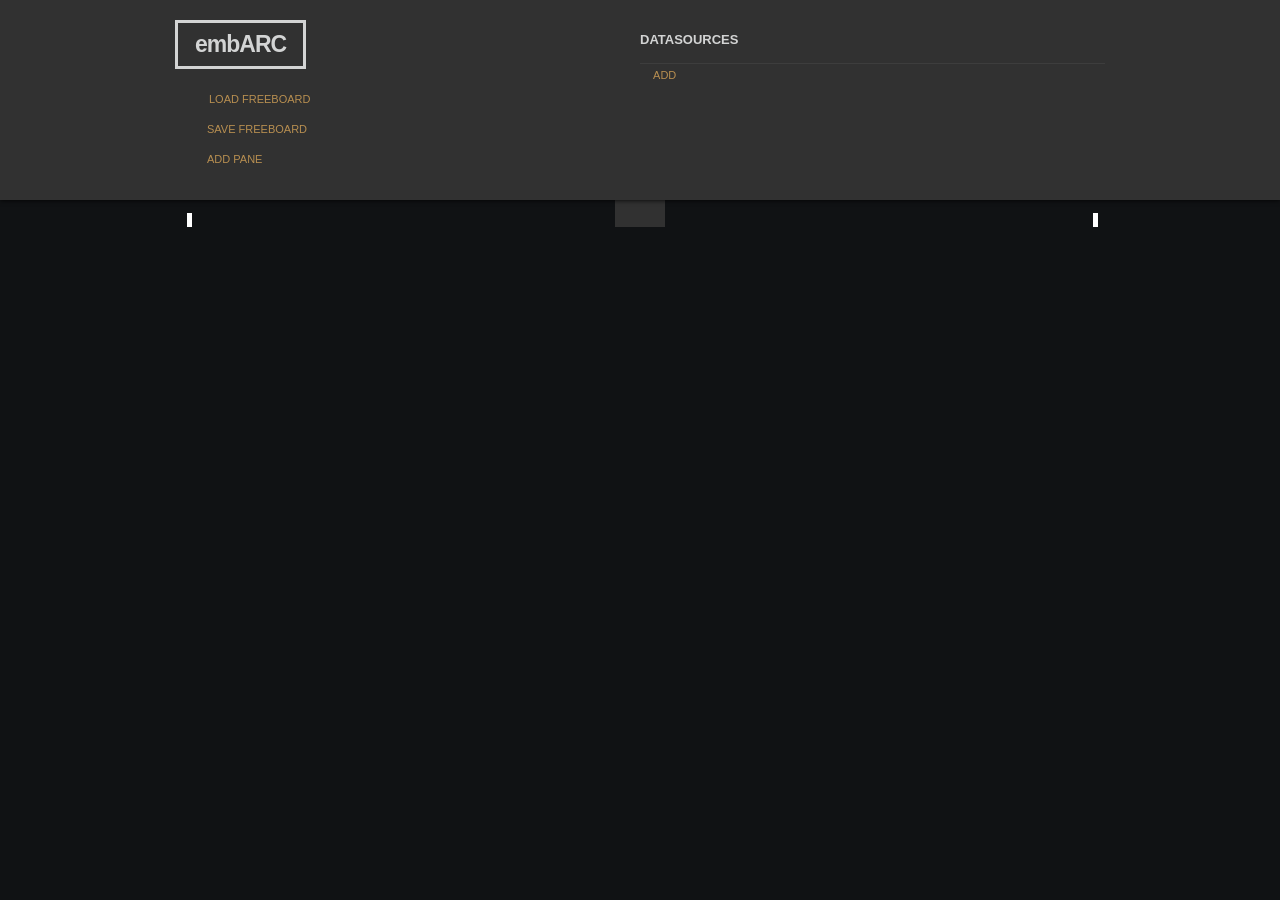
==== commit f44b319d: "[INDEX] Modify freeboard logo name" ====
--- a/index.html
+++ b/index.html
@@ -2,7 +2,7 @@
 <html>
 <head>
     <meta charset="UTF-8">
-    <title>freeboard</title>
+    <title>embARC IoT Dashboard</title>
 	<meta name="mobile-web-app-capable" content="yes">
     <meta name="apple-mobile-web-app-capable" content="yes" />
     <meta name="apple-mobile-web-app-status-bar-style" content="black" />
@@ -48,7 +48,7 @@
     <div id="admin-bar">
         <div id="admin-menu">
             <div id="board-tools">
-                <h1 id="board-logo" class="title bordered">freeboard</h1>
+                <h1 id="board-logo" class="title bordered">embARC</h1>
                 <div id="board-actions">
                     <ul class="board-toolbar vertical">
                         <li data-bind="click: loadDashboardFromLocalFile"><i id="full-screen-icon" class="icon-folder-open icon-white"></i><label id="full-screen">Load Freeboard</label></li>
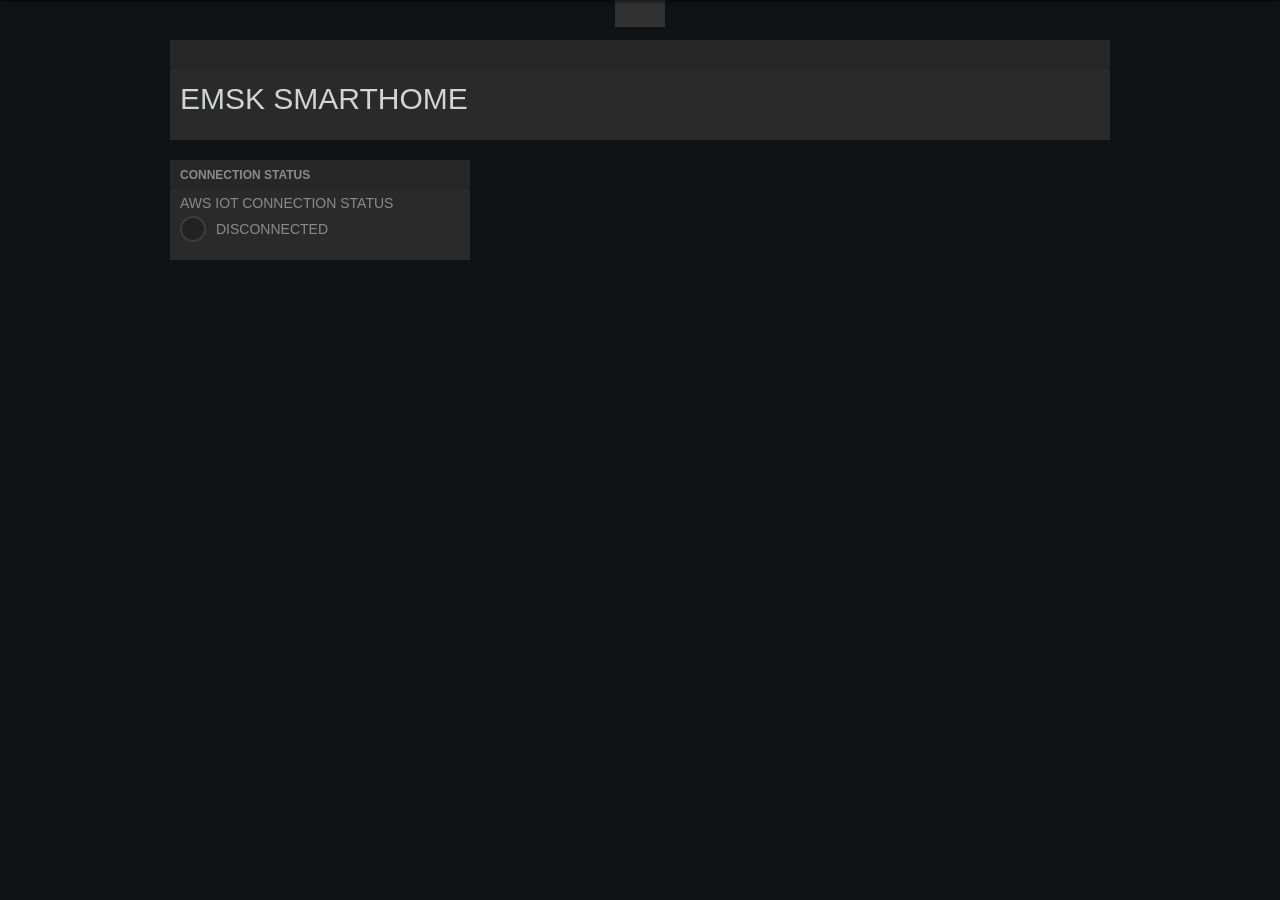
==== commit b57c4666: "using WAN config as default." ====
--- a/index.html
+++ b/index.html
@@ -7,30 +7,27 @@
     <meta name="apple-mobile-web-app-capable" content="yes" />
     <meta name="apple-mobile-web-app-status-bar-style" content="black" />
     <meta name="viewport" content = "width = device-width, initial-scale = 1, user-scalable = no" />
+    <link rel="shortcut icon" href="favicon.ico" type="image/x-icon" />
     <link href="css/freeboard.min.css" rel="stylesheet" />
     <script src="js/freeboard.thirdparty.min.js"></script>
+    <script src="config/LAN.js"></script>
+    <script src="config/WAN.js"></script>
     <script type="text/javascript">
-        head.js("js/freeboard_plugins.min.js",
+        head.js("js/freeboard_plugins.js",
                 // *** Load more plugins here ***
                 // Datasources Plugins
-                "plugins/thirdparty/ibm.iotfoundation.plugin.js",
-                "plugins/thirdparty/paho.mqtt.plugin.js",
                 "plugins/thirdparty/aws.iot.plugin.js",
+                "plugins/thirdparty/websocket.plugin.js",
                 // Widgets Plugins
                 "plugins/thirdparty/interactive_indicator.js",
                 function(){
                     $(function()
                     { //DOM Ready
                         freeboard.initialize(true);
+                        //read config in LAN;
+                        freeboard.loadDashboard(WANConfig)
+                        freeboard.setEditing(false);                   
 
-                        var hashpattern = window.location.hash.match(/(&|#)source=([^&]+)/);
-                        if (hashpattern !== null) {
-                            $.getJSON(hashpattern[2], function(data) {
-                                freeboard.loadDashboard(data, function() {
-                                    freeboard.setEditing(false);
-                                });
-                            });
-                        }
 
                     });
                 });
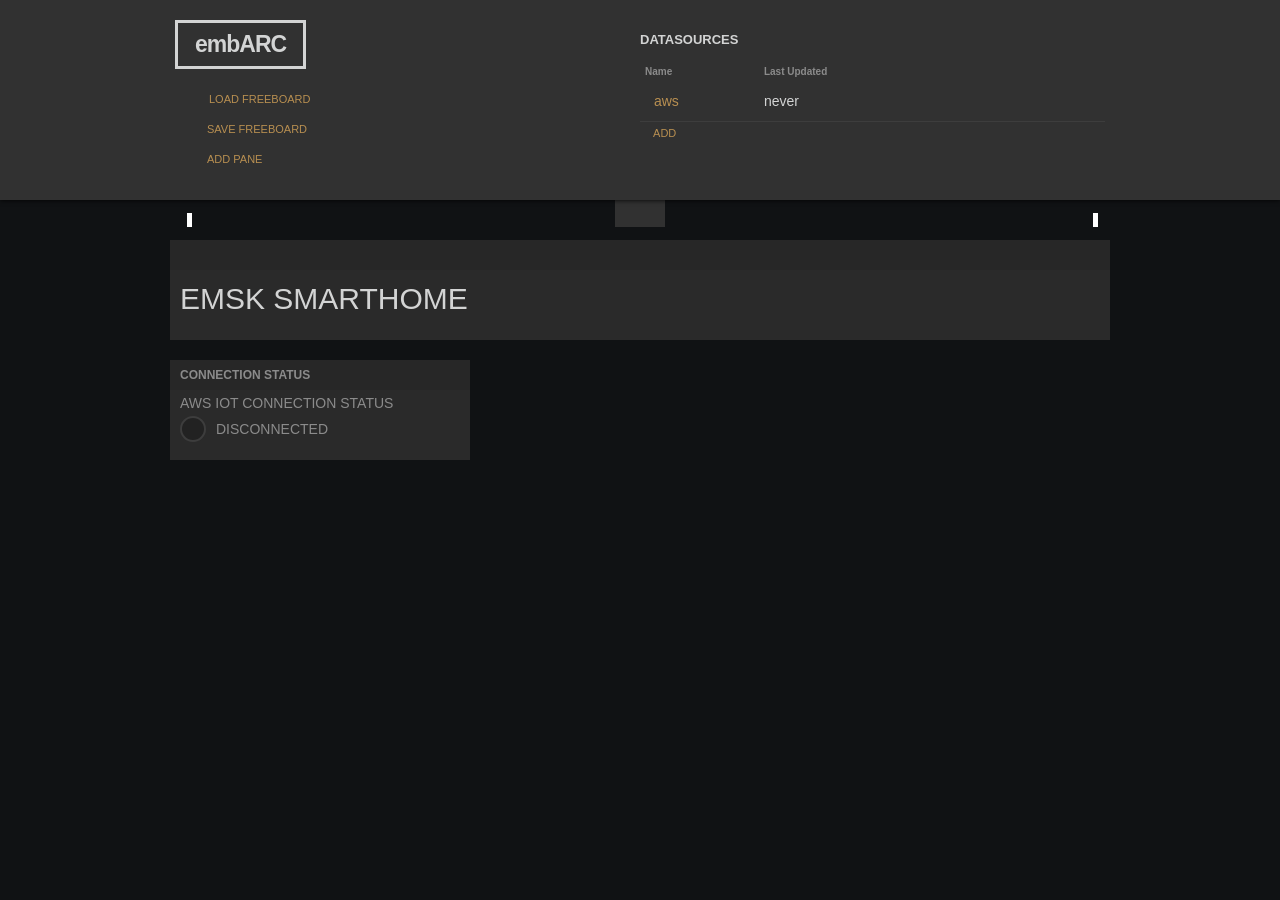
==== commit 8a7af356: "Update index.html" ====
--- a/index.html
+++ b/index.html
@@ -10,7 +10,6 @@
     <link rel="shortcut icon" href="favicon.ico" type="image/x-icon" />
     <link href="css/freeboard.min.css" rel="stylesheet" />
     <script src="js/freeboard.thirdparty.min.js"></script>
-    <script src="config/LAN.js"></script>
     <script src="config/WAN.js"></script>
     <script type="text/javascript">
         head.js("js/freeboard_plugins.js",
@@ -26,7 +25,7 @@
                         freeboard.initialize(true);
                         //read config in LAN;
                         freeboard.loadDashboard(WANConfig)
-                        freeboard.setEditing(false);                   
+                        freeboard.setEditing(true);                   
 
 
                     });
